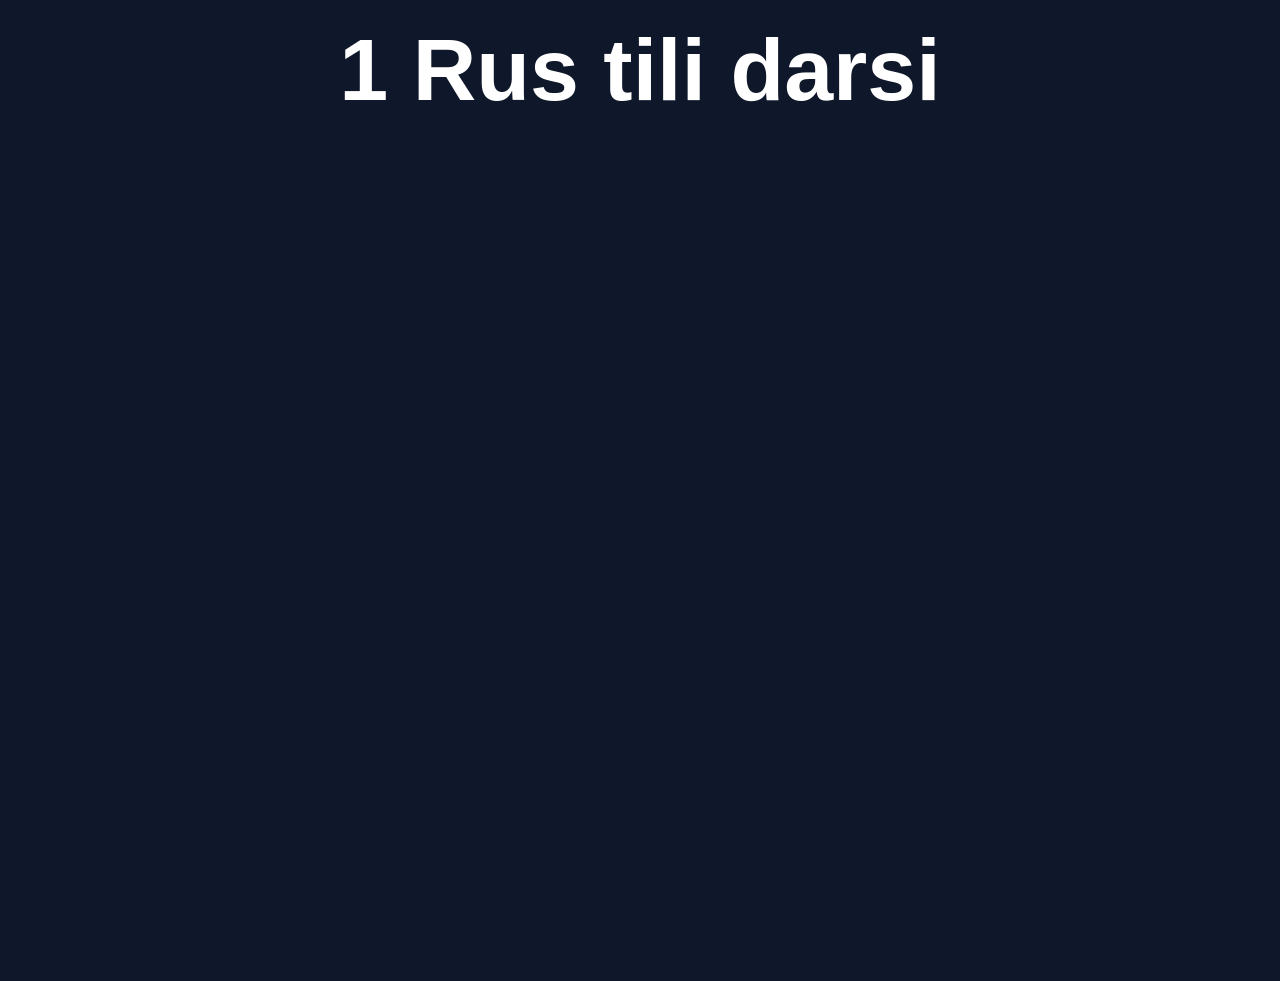
==== 1-rus-tili.html @ e0657ee6 "Create 1-rus-tili.html" ====
<!DOCTYPE html>
<html lang="uz">
<head>
<meta charset="UTF-8">
<title>1 RUS TILI</title>

<link rel="stylesheet" href="styles.css">

<style>
body{
background:#0f172a;
color:white;
font-family:Arial;
text-align:center;
}

.video{
max-width:900px;
margin:60px auto;
}

iframe{
width:100%;
height:500px;
border-radius:12px;
}
</style>

</head>

<body>

<h1>1 Rus tili darsi</h1>

<div class="video">

<iframe
src="https://www.youtube.com/embed/NubrWHBh4O0"
frameborder="0"
allowfullscreen>
</iframe>

</div>

<script src="script.js"></script>

</body>
</html>
---- styles.css ----
* {
    margin: 0;
    padding: 0;
    box-sizing: border-box;
}

body {
    font-family: 'Inter', system-ui, sans-serif;
    line-height: 1.6;
    color: #e0e0e0;
    background: #0f0f1a;
    transition: background 0.4s, color 0.4s;
}

body.light {
    background: #f8f9fa;
    color: #1a1a2e;
}

.theme-toggle {
    position: fixed;
    top: 1.2rem;
    right: 1.5rem;
    z-index: 1000;
    background: rgba(255, 255, 255, 0.1);
    border: none;
    font-size: 1.4rem;
    cursor: pointer;
    padding: 0.6rem 1rem;
    border-radius: 50%;
    backdrop-filter: blur(10px);
    transition: all 0.3s;
}

.theme-toggle:hover {
    transform: scale(1.15);
}

.navbar {
    position: fixed;
    top: 0;
    width: 100%;
    padding: 1.2rem 5%;
    display: flex;
    justify-content: space-between;
    align-items: center;
    background: rgba(15, 15, 26, 0.7);
    backdrop-filter: blur(12px);
    z-index: 900;
    transition: all 0.4s;
}

body.light .navbar {
    background: rgba(248, 249, 250, 0.8);
}

.logo {
    font-size: 1.5rem;
    font-weight: 700;
    color: #00d4ff;
}

.nav-links {
    display: flex;
    list-style: none;
    gap: 2.2rem;
}

.nav-links a {
    color: inherit;
    text-decoration: none;
    font-weight: 500;
    transition: color 0.3s;
}

.nav-links a:hover {
    color: #00d4ff;
}

.hero {
    min-height: 100vh;
    display: flex;
    flex-direction: column;
    justify-content: center;
    align-items: center;
    text-align: center;
    padding: 0 5%;
}

h1 {
    font-size: clamp(2.8rem, 8vw, 5.5rem);
    margin-bottom: 1rem;
}

.highlight {
    color: #00d4ff;
}

h2 {
    font-size: 2.6rem;
    margin-bottom: 2rem;
    text-align: center;
}

.btn {
    display: inline-block;
    padding: 0.9rem 2.2rem;
    margin: 0.6rem;
    border-radius: 50px;
    font-weight: 600;
    text-decoration: none;
    transition: all 0.3s;
}

.primary {
    background: #00d4ff;
    color: #0f0f1a;
}

.primary:hover {
    background: #00b8e0;
    transform: translateY(-3px);
}

.outline {
    border: 2px solid #00d4ff;
    color: #00d4ff;
}

.outline:hover {
    background: #00d4ff;
    color: #0f0f1a;
}

section {
    padding: 8rem 5%;
}

.dark-section {
    background: #0a0a14;
}

.skills-grid,
.projects-grid {
    display: grid;
    grid-template-columns: repeat(auto-fit, minmax(220px, 1fr));
    gap: 1.6rem;
    margin-top: 3rem;
}

.skill-card,
.project-card {
    background: rgba(255, 255, 255, 0.06);
    padding: 2rem 1.5rem;
    border-radius: 16px;
    text-align: center;
    transition: all 0.35s;
    border: 1px solid rgba(0, 212, 255, 0.12);
}

body.light .skill-card,
body.light .project-card {
    background: white;
    border-color: #ddd;
    box-shadow: 0 4px 20px rgba(0, 0, 0, 0.08);
}

.skill-card:hover,
.project-card:hover {
    transform: translateY(-10px);
    border-color: #00d4ff;
    box-shadow: 0 20px 40px rgba(0, 212, 255, 0.15);
}

.project-img.placeholder {
    height: 180px;
    background: linear-gradient(135deg, #1e3a8a, #3b82f6);
    display: flex;
    align-items: center;
    justify-content: center;
    font-size: 1.3rem;
    color: white;
    border-radius: 12px;
    margin-bottom: 1.2rem;
}

.tags {
    margin-top: 1rem;
    display: flex;
    gap: 0.8rem;
    justify-content: center;
    flex-wrap: wrap;
}

.tags span {
    background: rgba(0, 212, 255, 0.15);
    padding: 0.4rem 1rem;
    border-radius: 30px;
    font-size: 0.85rem;
}

.contact-form {
    max-width: 500px;
    margin: 3rem auto;
    display: flex;
    flex-direction: column;
    gap: 1.2rem;
}

input,
textarea {
    padding: 1rem;
    border: 1px solid rgba(255, 255, 255, 0.15);
    border-radius: 10px;
    background: rgba(255, 255, 255, 0.05);
    color: inherit;
    font-family: inherit;
}

body.light input,
body.light textarea {
    background: white;
    border-color: #d1d5db;
    color: #1a1a2e;
}

.social-links {
    text-align: center;
    margin-top: 2rem;
}

.social-links a {
    margin: 0 1.5rem;
    color: #00d4ff;
    text-decoration: none;
    font-weight: 500;
}

footer {
    text-align: center;
    padding: 3rem;
    background: rgba(0, 0, 0, 0.3);
    margin-top: 4rem;
}

@media (max-width: 768px) {
    .nav-links {
        display: none;
    }
    /* mobil uchun oddiy menyuni keyinroq qo'shsa bo'ladi */
    h1 {
        font-size: 3.2rem;
    }
    h2 {
        font-size: 2.2rem;
    }
}
.skills-grid {
  display: flex;
  flex-wrap: wrap;
  justify-content: center;
  gap: 30px 50px;
  margin: 40px 0;
}

.skill-card {
  background: #1e1e1e;
  color: white;
  padding: 70px 50px;
  font-size: 1.8rem;
  text-align: center;
  border-radius: 16px;
  cursor: pointer;
  transition: all 0.3s ease;
  min-width: 220px;
  box-shadow: 0 8px 25px rgba(0,0,0,0.5);
}

.skill-card:hover {
  transform: translateY(-8px);
  box-shadow: 0 15px 35px rgba(0,0,0,0.7);
  background: #252525;
}
.lesson{
  margin-bottom:60px;
  background:#1a1a1a;
  padding:20px;
  border-radius:12px;
}

.video{
  position:relative;
  padding-bottom:56.25%;
  height:0;
  overflow:hidden;
}

.video iframe{
  position:absolute;
  top:0;
  left:0;
  width:100%;
  height:100%;
  border-radius:10px;
}
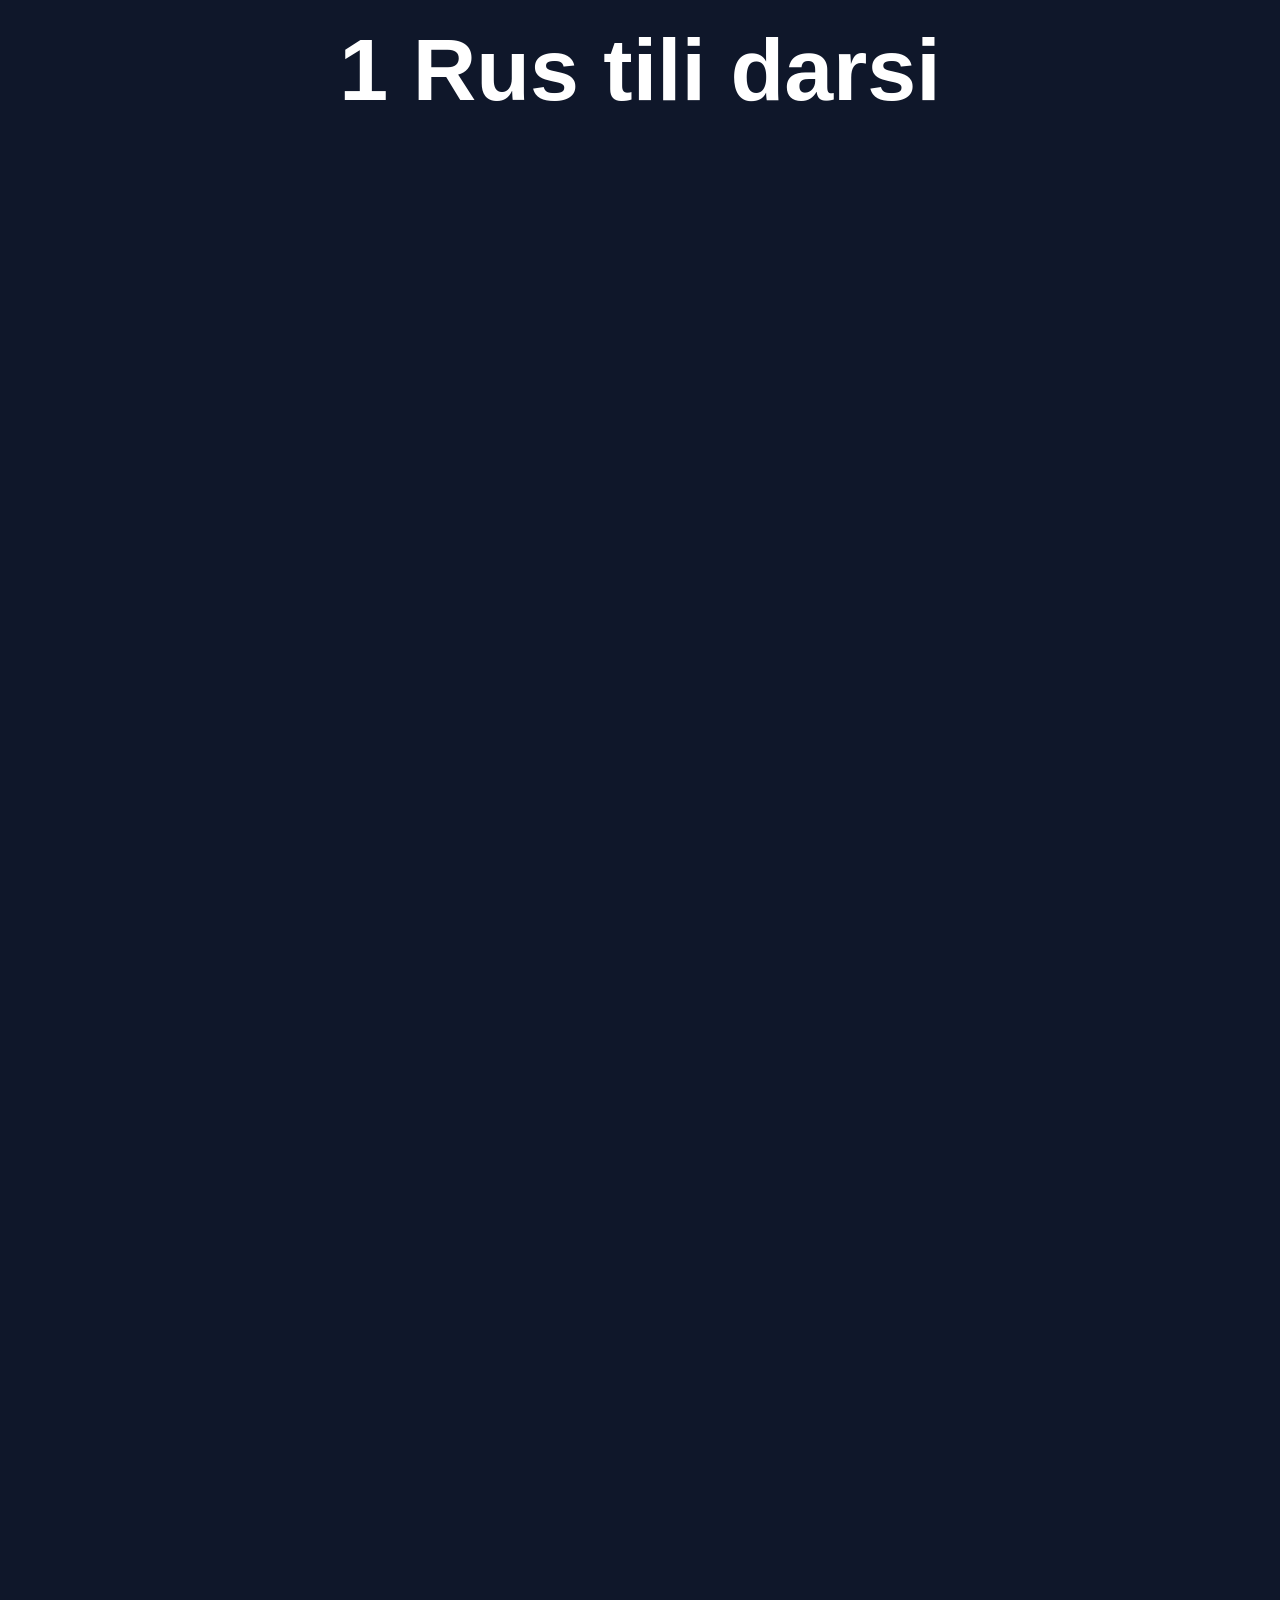
==== commit b8b8e3e8: "Update 1-rus-tili.html" ====
--- a/1-rus-tili.html
+++ b/1-rus-tili.html
@@ -46,3 +46,66 @@
 
 </body>
 </html>
+<iframe
+width="100%"
+height="500"
+src="https://www.youtube.com/embed/FA2Ab-cf77g"
+frameborder="0"
+allowfullscreen>
+</iframe>
+<iframe
+width="100%"
+height="500"
+src="https://www.youtube.com/embed/GYPPBWfuvy0"
+frameborder="0"
+allowfullscreen>
+</iframe>
+<iframe
+width="100%"
+height="500"
+src="https://www.youtube.com/embed/GYPPBWfuvy0"
+frameborder="0"
+allowfullscreen>
+</iframe>
+<iframe
+width="100%"
+height="500"
+src="https://www.youtube.com/embed/NFMi-TypA1E"
+frameborder="0"
+allowfullscreen>
+</iframe>
+<iframe
+width="100%"
+height="500"
+src="https://www.youtube.com/embed/B_kMjAPfA98"
+frameborder="0"
+allowfullscreen>
+</iframe>
+<iframe
+width="100%"
+height="500"
+src="https://www.youtube.com/embed/jMXaTl3rqDI"
+frameborder="0"
+allowfullscreen>
+</iframe>
+<iframe
+width="100%"
+height="500"
+src="https://www.youtube.com/embed/WAS5sFEaqy0"
+frameborder="0"
+allowfullscreen>
+</iframe>
+<iframe
+width="100%"
+height="500"
+src="https://www.youtube.com/embed/WAS5sFEaqy0"
+frameborder="0"
+allowfullscreen>
+</iframe>
+<iframe
+width="100%"
+height="500"
+src="https://www.youtube.com/embed/28HcjT03thQ"
+frameborder="0"
+allowfullscreen>
+</iframe>
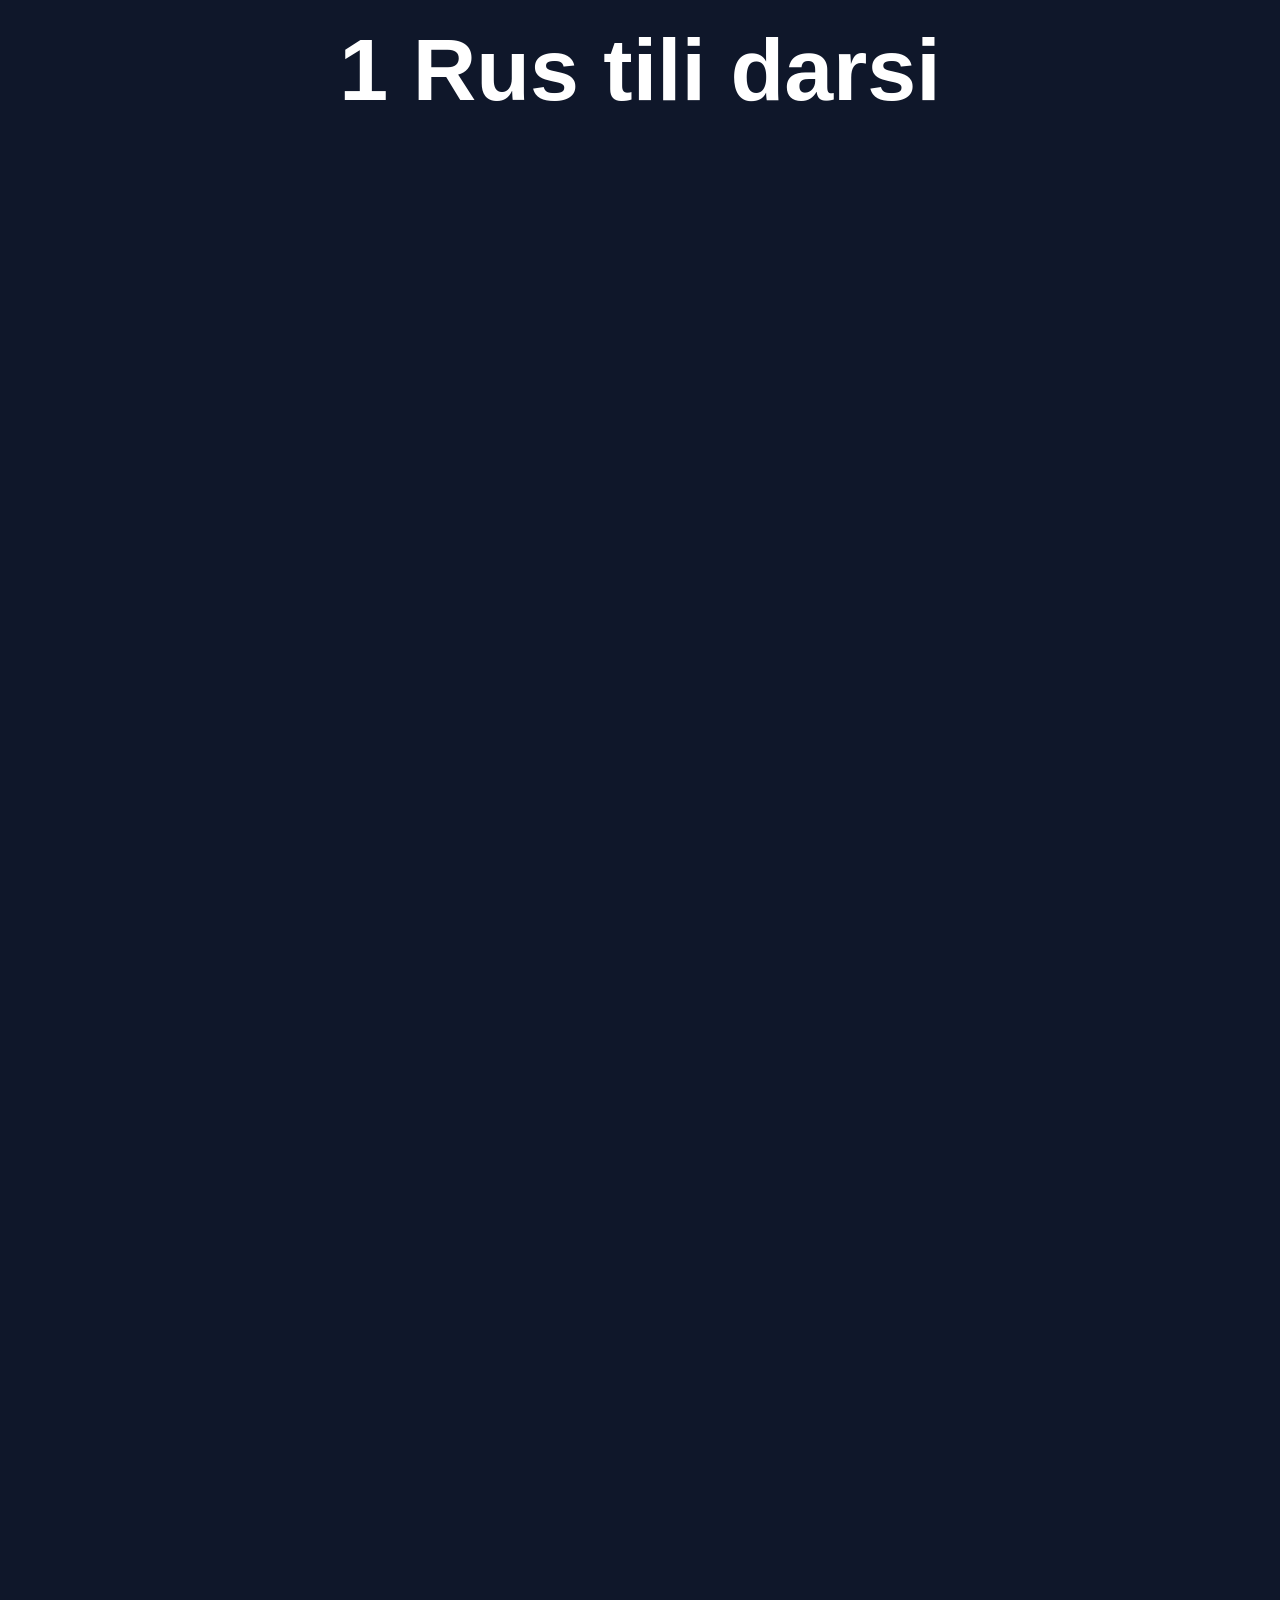
==== commit 2663f410: "Update 1-rus-tili.html" ====
--- a/1-rus-tili.html
+++ b/1-rus-tili.html
@@ -53,6 +53,7 @@
 frameborder="0"
 allowfullscreen>
 </iframe>
+
 <iframe
 width="100%"
 height="500"
@@ -60,6 +61,7 @@
 frameborder="0"
 allowfullscreen>
 </iframe>
+
 <iframe
 width="100%"
 height="500"
@@ -67,6 +69,7 @@
 frameborder="0"
 allowfullscreen>
 </iframe>
+
 <iframe
 width="100%"
 height="500"
@@ -74,6 +77,7 @@
 frameborder="0"
 allowfullscreen>
 </iframe>
+
 <iframe
 width="100%"
 height="500"
@@ -81,6 +85,7 @@
 frameborder="0"
 allowfullscreen>
 </iframe>
+
 <iframe
 width="100%"
 height="500"
@@ -88,6 +93,7 @@
 frameborder="0"
 allowfullscreen>
 </iframe>
+
 <iframe
 width="100%"
 height="500"
@@ -95,6 +101,7 @@
 frameborder="0"
 allowfullscreen>
 </iframe>
+
 <iframe
 width="100%"
 height="500"
@@ -102,6 +109,7 @@
 frameborder="0"
 allowfullscreen>
 </iframe>
+
 <iframe
 width="100%"
 height="500"
@@ -109,3 +117,355 @@
 frameborder="0"
 allowfullscreen>
 </iframe>
+
+<iframe
+width="100%"
+height="500"
+src="https://www.youtube.com/embed/BntFkbgJef0"
+frameborder="0"
+allowfullscreen>
+</iframe>
+
+<iframe
+width="100%"
+height="500"
+src="https://www.youtube.com/embed/PheXyykQSHc"
+frameborder="0"
+allowfullscreen>
+</iframe>
+
+<iframe
+width="100%"
+height="500"
+src="https://www.youtube.com/embed/gpOh1mt3bXE"
+frameborder="0"
+allowfullscreen>
+</iframe>
+
+<iframe
+width="100%"
+height="500"
+src="https://www.youtube.com/embed/zVOK-62y7OM"
+frameborder="0"
+allowfullscreen>
+</iframe>
+
+<iframe
+width="100%"
+height="500"
+src="https://www.youtube.com/embed/zVOK-62y7OM"
+frameborder="0"
+allowfullscreen>
+</iframe>
+
+<iframe
+width="100%"
+height="500"
+src="https://www.youtube.com/embed/QdAM2yjPJUo"
+frameborder="0"
+allowfullscreen>
+</iframe>
+
+<iframe
+width="100%"
+height="500"
+src="https://www.youtube.com/embed/0VXNEG1A7bI"
+frameborder="0"
+allowfullscreen>
+</iframe>
+
+<iframe
+width="100%"
+height="500"
+src="https://www.youtube.com/embed/EtxoCrU9z4w"
+frameborder="0"
+allowfullscreen>
+</iframe>
+
+<iframe
+width="100%"
+height="500"
+src="https://www.youtube.com/embed/JzchCE7q598"
+frameborder="0"
+allowfullscreen>
+</iframe>
+
+<iframe
+width="100%"
+height="500"
+src="https://www.youtube.com/embed/98CDwjw5y-I"
+frameborder="0"
+allowfullscreen>
+</iframe>
+
+<iframe
+width="100%"
+height="500"
+src="https://www.youtube.com/embed/bBekXPn85I8"
+frameborder="0"
+allowfullscreen>
+</iframe>
+
+<iframe
+width="100%"
+height="500"
+src="https://www.youtube.com/embed/POVJAUEvgQg"
+frameborder="0"
+allowfullscreen>
+</iframe>
+
+<iframe
+width="100%"
+height="500"
+src="https://www.youtube.com/embed/Y0i8E8bWUQM"
+frameborder="0"
+allowfullscreen>
+</iframe>
+
+<iframe
+width="100%"
+height="500"
+src="https://www.youtube.com/embed/9HA_hwDc10s"
+frameborder="0"
+allowfullscreen>
+</iframe>
+
+<iframe
+width="100%"
+height="500"
+src="https://www.youtube.com/embed/--hq8ln1Ft8"
+frameborder="0"
+allowfullscreen>
+</iframe>
+
+<iframe
+width="100%"
+height="500"
+src="https://www.youtube.com/embed/ELaEF0qcjIw"
+frameborder="0"
+allowfullscreen>
+</iframe>
+
+<iframe
+width="100%"
+height="500"
+src="https://www.youtube.com/embed/gWj3ogvGUpg"
+frameborder="0"
+allowfullscreen>
+</iframe>
+
+<iframe
+width="100%"
+height="500"
+src="https://www.youtube.com/embed/0Hg5p5hbwiU"
+frameborder="0"
+allowfullscreen>
+</iframe>
+
+<iframe
+width="100%"
+height="500"
+src="https://www.youtube.com/embed/_DrqDONseZ4"
+frameborder="0"
+allowfullscreen>
+</iframe>
+
+<iframe
+width="100%"
+height="500"
+src="https://www.youtube.com/embed/6W4mXEJlukI"
+frameborder="0"
+allowfullscreen>
+</iframe>
+
+<iframe
+width="100%"
+height="500"
+src="https://www.youtube.com/embed/4FzV_QiRxeA"
+frameborder="0"
+allowfullscreen>
+</iframe>
+
+<iframe
+width="100%"
+height="500"
+src="https://www.youtube.com/embed/ZvnZAeryGrA"
+frameborder="0"
+allowfullscreen>
+</iframe>
+
+<iframe
+width="100%"
+height="500"
+src="https://www.youtube.com/embed/8doQlxrYsMM"
+frameborder="0"
+allowfullscreen>
+</iframe>
+
+<iframe
+width="100%"
+height="500"
+src="https://www.youtube.com/embed/YjOZkc0h0ag"
+frameborder="0"
+allowfullscreen>
+</iframe>
+
+<iframe
+width="100%"
+height="500"
+src="https://www.youtube.com/embed/MZ9cuOBm23U"
+frameborder="0"
+allowfullscreen>
+</iframe>
+
+<iframe
+width="100%"
+height="500"
+src="https://www.youtube.com/embed/9WmQBwOusrg"
+frameborder="0"
+allowfullscreen>
+</iframe>
+
+<iframe
+width="100%"
+height="500"
+src="https://www.youtube.com/embed/NUWEy9A3V0w"
+frameborder="0"
+allowfullscreen>
+</iframe>
+
+<iframe
+width="100%"
+height="500"
+src="https://www.youtube.com/embed/BzOgAutKO8c"
+frameborder="0"
+allowfullscreen>
+</iframe>
+
+<iframe
+width="100%"
+height="500"
+src="https://www.youtube.com/embed/KyN5CwXAZ50"
+frameborder="0"
+allowfullscreen>
+</iframe>
+
+<iframe
+width="100%"
+height="500"
+src="https://www.youtube.com/embed/bfe16AS479Q"
+frameborder="0"
+allowfullscreen>
+</iframe>
+
+<iframe
+width="100%"
+height="500"
+src="https://www.youtube.com/embed/SYSTm-UZu14"
+frameborder="0"
+allowfullscreen>
+</iframe>
+
+<iframe
+width="100%"
+height="500"
+src="https://www.youtube.com/embed/r70OXtbH4Tk"
+frameborder="0"
+allowfullscreen>
+</iframe>
+
+<iframe
+width="100%"
+height="500"
+src="https://www.youtube.com/embed/1xb2RG_oiR0"
+frameborder="0"
+allowfullscreen>
+</iframe>
+
+<iframe
+width="100%"
+height="500"
+src="https://www.youtube.com/embed/j5lA5a8e_d4"
+frameborder="0"
+allowfullscreen>
+</iframe>
+
+<iframe
+width="100%"
+height="500"
+src="https://www.youtube.com/embed/btCQXEFwakY"
+frameborder="0"
+allowfullscreen>
+</iframe>
+
+<iframe
+width="100%"
+height="500"
+src="https://www.youtube.com/embed/vJXrcQb69Bw"
+frameborder="0"
+allowfullscreen>
+</iframe>
+
+<iframe
+width="100%"
+height="500"
+src="https://www.youtube.com/embed/nMcurR5suCU"
+frameborder="0"
+allowfullscreen>
+</iframe>
+
+<iframe
+width="100%"
+height="500"
+src="https://www.youtube.com/embed/uF7NYyye3fY"
+frameborder="0"
+allowfullscreen>
+</iframe>
+
+<iframe
+width="100%"
+height="500"
+src="https://www.youtube.com/embed/nt8IIpqZ7Q4"
+frameborder="0"
+allowfullscreen>
+</iframe>
+
+<iframe
+width="100%"
+height="500"
+src="https://www.youtube.com/embed/7xoa86OAEZo"
+frameborder="0"
+allowfullscreen>
+</iframe>
+
+<iframe
+width="100%"
+height="500"
+src="https://www.youtube.com/embed/MM6EAO9j4MU"
+frameborder="0"
+allowfullscreen>
+</iframe>
+
+<iframe
+width="100%"
+height="500"
+src="https://www.youtube.com/embed/B_fVqpv8b_k"
+frameborder="0"
+allowfullscreen>
+</iframe>
+
+<iframe
+width="100%"
+height="500"
+src="https://www.youtube.com/embed/zxKjJNRtXDI"
+frameborder="0"
+allowfullscreen>
+</iframe>
+
+<iframe
+width="100%"
+height="500"
+src="https://www.youtube.com/embed/BHowC7FZItM"
+frameborder="0"
+allowfullscreen>
+</iframe>
